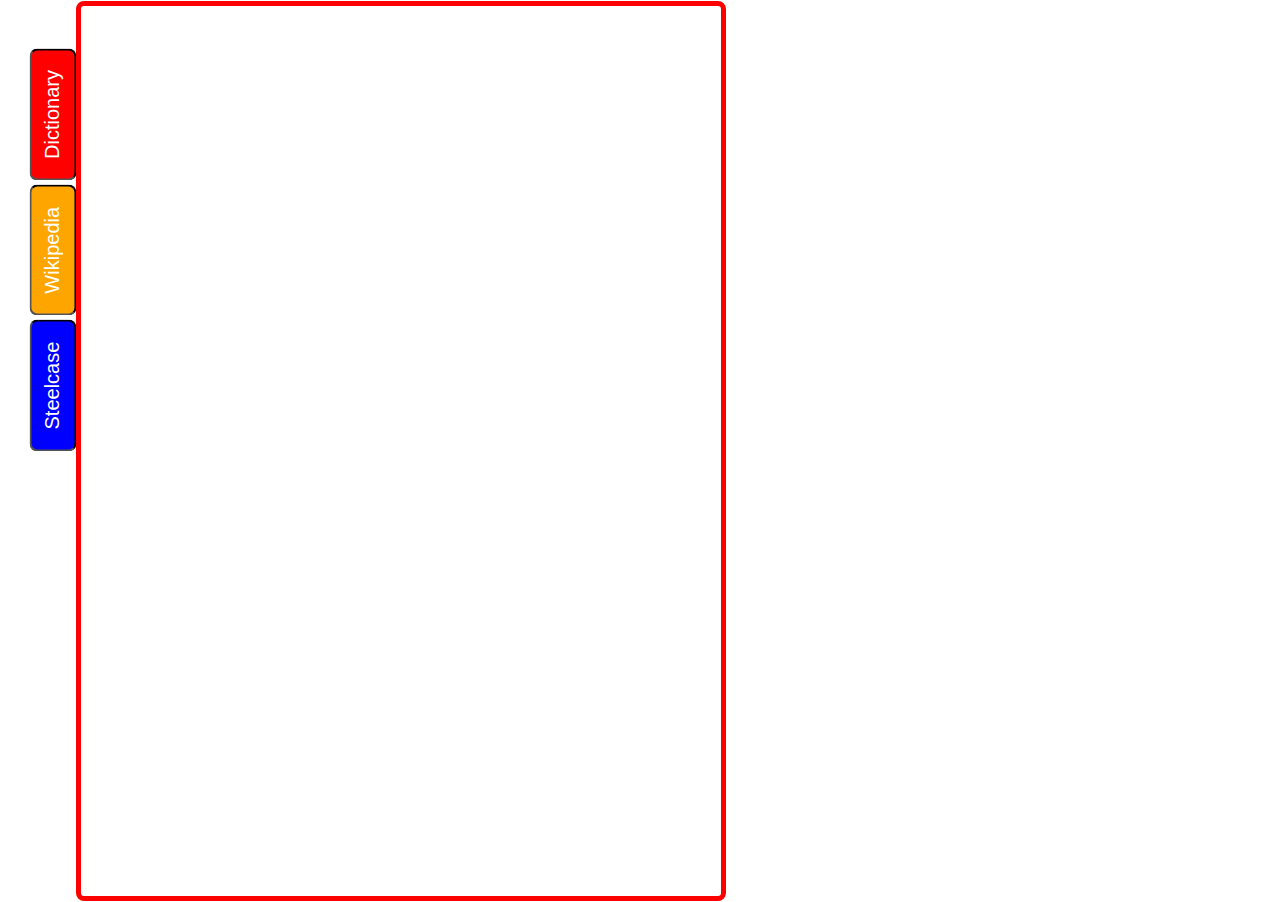
==== ali-tab-style-index.html @ 5df0530b "Initial commit" ====
<!DOCTYPE html>
<html lang="en">
<head>
    <meta charset="UTF-8">
    <meta name="viewport" content="width=device-width, initial-scale=1.0">
    <meta http-equiv="X-UA-Compatible" content="ie=edge">
    <title>Homepage</title>
    <link rel="stylesheet" href="assets/css/ali-tab-style.css">
</head>
<body>

    <div class="wrapper">
        <div class="tabs-wrapper">
            <div class="tabs">
                <button class="tab tab-steelcase">Steelcase</button>
                <button class="tab tab-wikipedia">Wikipedia</button>
                <button class="tab tab-dictionary">Dictionary</button>
            </div>
        </div>
        <div class="frame"></div>
        <div class="menu"></div>
    </div>

</body>
</html>
---- assets/css/ali-tab-style.css ----
html,
body {
    margin: 0;
    padding: 0;
    box-sizing: border-box;
    height: 100%;
}

.wrapper {
    width: 800px;
    border: 1px solid white;
    display: grid;
    grid-template-columns: 75px 1fr 75px;
    grid-template-rows: 1fr;
    height: 100%;
}

.frame {
    border: 5px solid red;
    border-radius: 8px;
}

.tabs-wrapper {
    position: relative;
}

.tabs {
    position: absolute;
    white-space: nowrap;
    top: 0;
    right: 0;
    text-align: right;
    transform-origin: 100% 100%;
    transform: rotate(-90deg);
}



.tab {
    /* border: 1px solid black; */
    padding: 0.5em 1em;
    font-size: 20px;
    border-radius: 8px;
    /* background: red; */
    color: white;
}

.tab-steelcase {
    background-color: blue;
}

.tab-wikipedia {
    background-color: orange;
}

.tab-dictionary {
    background-color: red;
}
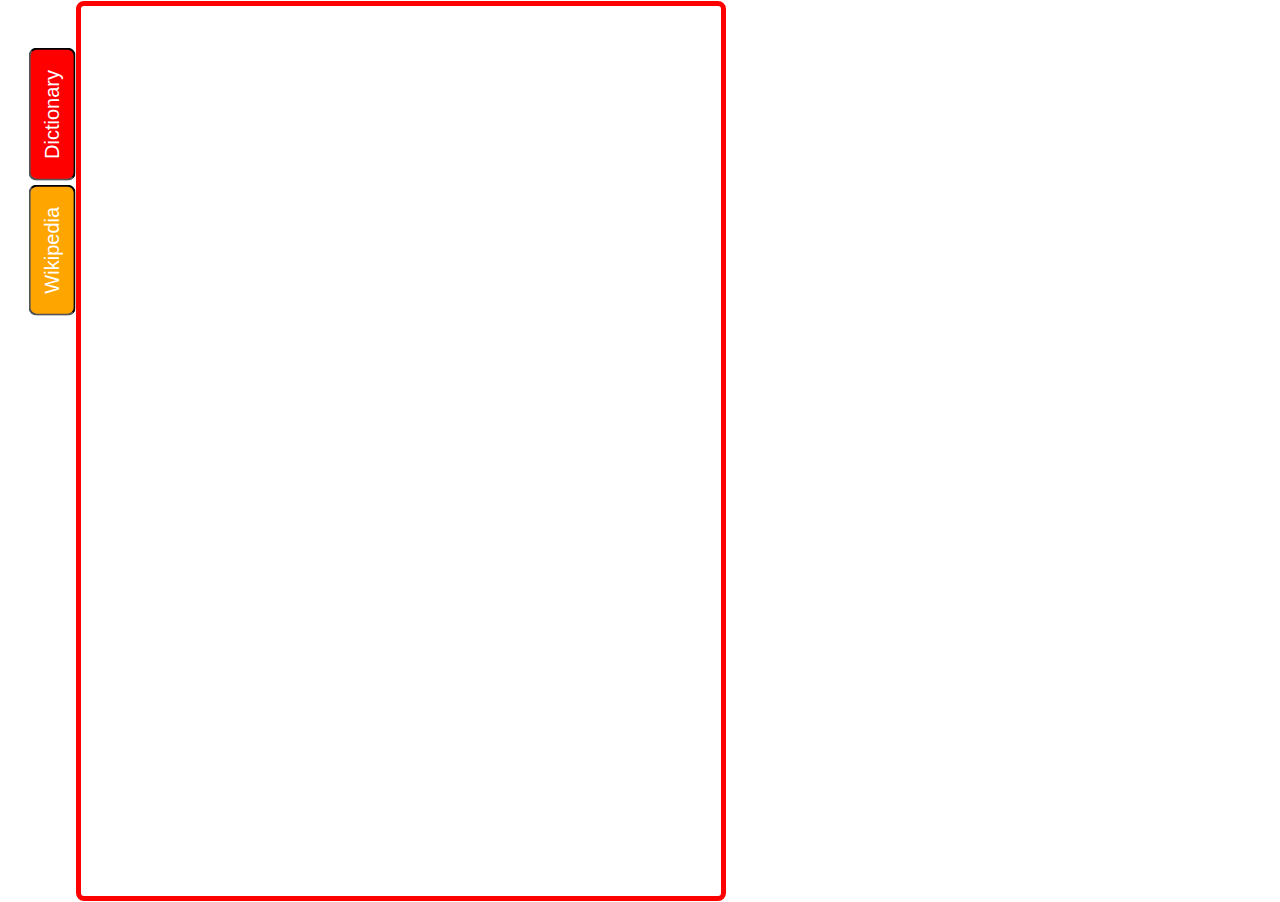
==== commit 547f4398: "latest changes for presentation!" ====
--- a/ali-tab-style-index.html
+++ b/ali-tab-style-index.html
@@ -12,7 +12,7 @@
     <div class="wrapper">
         <div class="tabs-wrapper">
             <div class="tabs">
-                <button class="tab tab-steelcase">Steelcase</button>
+                <!--<button class="tab tab-steelcase">Steelcase</button>-->
                 <button class="tab tab-wikipedia">Wikipedia</button>
                 <button class="tab tab-dictionary">Dictionary</button>
             </div>
